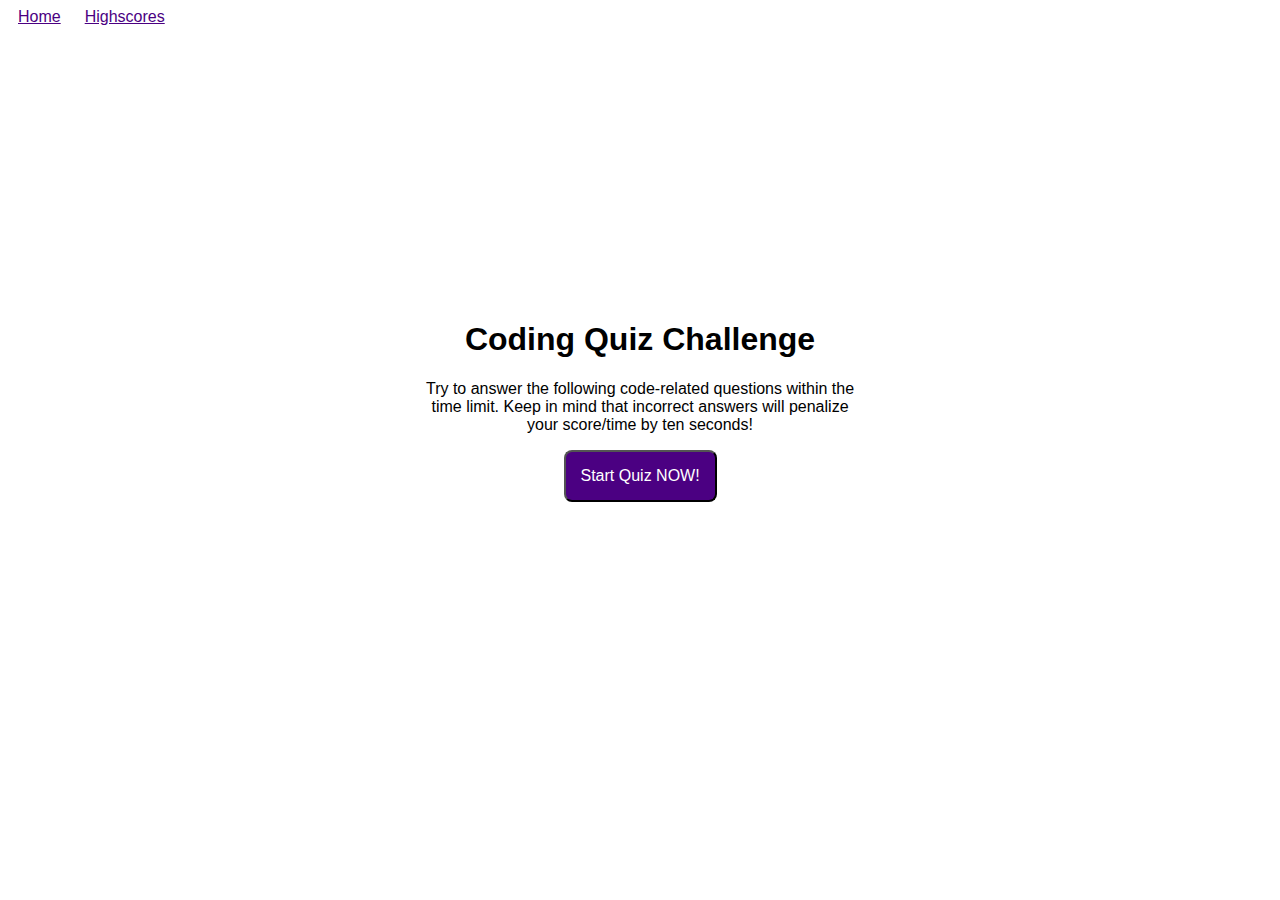
==== index.html @ a9e9760d "HTML and CSS done" ====
<!DOCTYPE html>
<html lang="en">
  <head>
    <meta charset="UTF-8" />
    <meta http-equiv="X-UA-Compatible" content="IE=edge" />
    <meta name="viewport" content="width=device-width, initial-scale=1.0" />
    <title>Code Quiz | Home</title>
    <link rel="stylesheet" type="text/css" href="./assets/css/style.css" />
  </head>

  <body>
    <!-- header -->
    <header>
      <nav>
        <a href="./index.html">Home</a>
        <a href="./highscores.html">Highscores</a>
      </nav>
    </header>
    <!-- Main -->
    <main>
      <div id="boxDiv">
        <div id="currentTimer"></div>
        <div id="questionsDiv">
          <h1>Coding Quiz Challenge</h1>
          <p>
            Try to answer the following code-related questions within the time
            limit. Keep in mind that incorrect answers will penalize your
            score/time by ten seconds!
          </p>
          <ul id="answersUl"></ul>
          <!-- start button -->
          <button id="startQuiz">Start Quiz NOW!</button>
        </div>
      </div>
    </main>

    <script src="./assets/js/script.js"></script>
  </body>
</html>
---- assets/css/style.css ----
:root {
  --purple: #4b0082;
  --white: #fff;
}

.body {
  padding: 10px;
  margin-left: 20px;
}

a {
  font-family: Arial, Helvetica, sans-serif;
  color: var(--purple);
  padding: 10px;
}

h1,
p {
  font-family: "Segoe UI", Tahoma, Geneva, Verdana, sans-serif;
  text-align: center;
}

button {
  background-color: var(--purple);
  color: var(--white);
  position: relative;
  text-align: center;
  font-family: "Segoe UI", Tahoma, Geneva, Verdana, sans-serif;
  margin-left: 33%;
  padding: 15px;
  font-size: 16px;
  border-radius: 8px;
  cursor: pointer;
}

#boxDiv {
  background-image: url(https://www.pixeden.com/images/stories/blog/wallpapers/1212/1280x1024.jpg);
  position: absolute;
  left: 50%;
  top: 50%;
  transform: translate(-50%, -50%);
  padding: 10px;
  width: 500px;
  height: 350px;
}

#currentTimer {
  float: right;
  padding-right: 25px;
}

#questionsDiv {
  padding: 20px;
  margin: 5px;
}

/* Media queries */
/* max-width: 786px */
@media screen and (max-width: 786px) {
  body {
    max-width: 786px;
  }
}

/* max-width: 640px */
@media screen and (max-width: 640px) {
  body {
    min-width: 640px;
  }
}
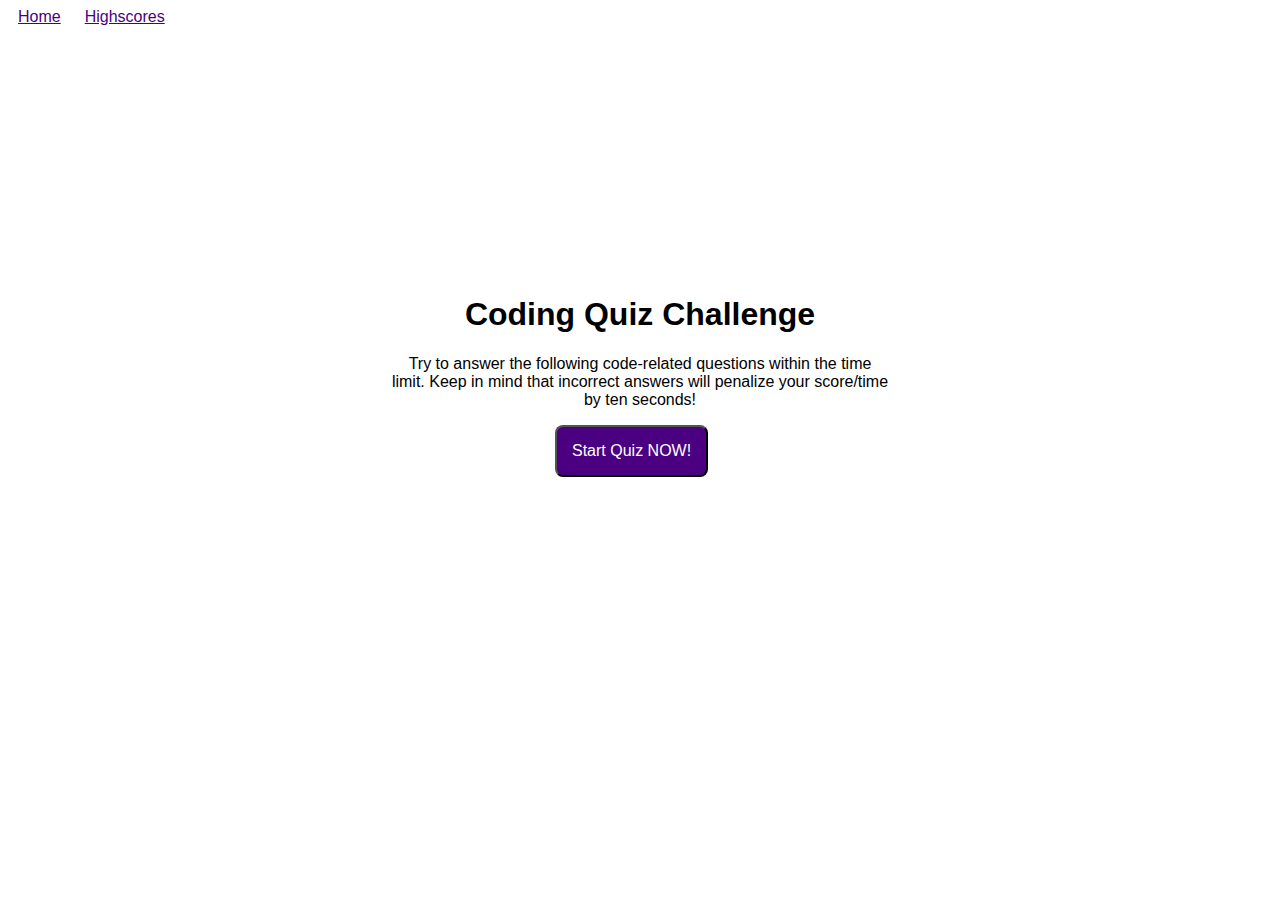
==== commit 02f46a4d: "updates on js" ====
--- a/index.html
+++ b/index.html
@@ -14,20 +14,18 @@
       <nav>
         <a href="./index.html">Home</a>
         <a href="./highscores.html">Highscores</a>
+        <div id= "currentTimer"></div>
       </nav>
     </header>
     <!-- Main -->
-    <main>
+    <main id="main">
       <div id="boxDiv">
-        <div id="currentTimer"></div>
-        <div id="questionsDiv">
           <h1>Coding Quiz Challenge</h1>
           <p>
             Try to answer the following code-related questions within the time
             limit. Keep in mind that incorrect answers will penalize your
             score/time by ten seconds!
           </p>
-          <ul id="answersUl"></ul>
           <!-- start button -->
           <button id="startQuiz">Start Quiz NOW!</button>
         </div>
--- a/assets/css/style.css
+++ b/assets/css/style.css
@@ -15,9 +15,21 @@
 }
 
 h1,
+h2,
 p {
   font-family: "Segoe UI", Tahoma, Geneva, Verdana, sans-serif;
   text-align: center;
+}
+
+li {
+  list-style-type: none;
+  font-size: 16px;
+  font-family: Cambria, Cochin, Georgia, Times, "Times New Roman", serif;
+}
+
+li:hover {
+  box-shadow: inset 100px 0 0 0 lavender;
+  cursor: pointer;
 }
 
 button {
@@ -33,6 +45,7 @@
   cursor: pointer;
 }
 
+#main,
 #boxDiv {
   background-image: url(https://www.pixeden.com/images/stories/blog/wallpapers/1212/1280x1024.jpg);
   position: absolute;
@@ -49,16 +62,17 @@
   padding-right: 25px;
 }
 
-#questionsDiv {
+.questionDiv {
   padding: 20px;
   margin: 5px;
+  color: var(--purple);
 }
-
 /* Media queries */
 /* max-width: 786px */
 @media screen and (max-width: 786px) {
   body {
     max-width: 786px;
+    margin: 0%;
   }
 }
 
